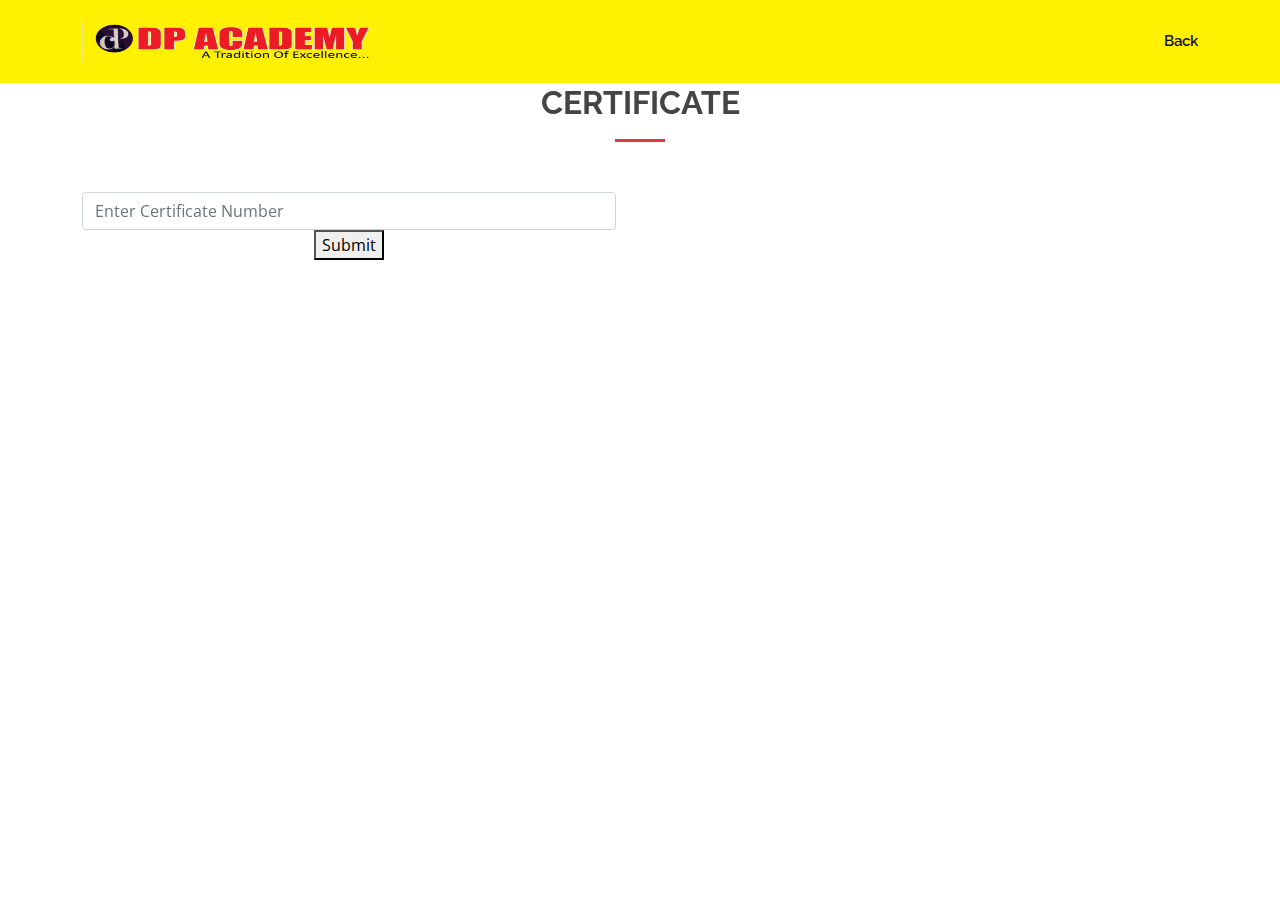
==== certificate.html @ c836f193 "remove unnecessary things" ====
<!DOCTYPE html>
<html lang="en">

<head>
  <meta charset="utf-8">
  <meta content="width=device-width, initial-scale=1.0" name="viewport">

  <title>DP Academy</title>
  <meta content="" name="description">
  <meta content="" name="keywords">

  <!-- Favicons -->
  <link href="assets/img/logo1.jpg" rel="icon">
  <link href="assets/img/apple-touch-icon.png" rel="apple-touch-icon">

  <!-- Google Fonts -->
  <link href="https://fonts.googleapis.com/css?family=Open+Sans:300,300i,400,400i,600,600i,700,700i|Raleway:300,300i,400,400i,500,500i,600,600i,700,700i|Poppins:300,300i,400,400i,500,500i,600,600i,700,700i" rel="stylesheet">

  <!-- Vendor CSS Files -->
  <link href="assets/vendor/aos/aos.css" rel="stylesheet">
  <link href="assets/vendor/bootstrap/css/bootstrap.min.css" rel="stylesheet">
  <link href="assets/vendor/bootstrap-icons/bootstrap-icons.css" rel="stylesheet">
  <link href="assets/vendor/boxicons/css/boxicons.min.css" rel="stylesheet">
  <link href="assets/vendor/glightbox/css/glightbox.min.css" rel="stylesheet">
  <link href="assets/vendor/remixicon/remixicon.css" rel="stylesheet">
  <link href="assets/vendor/swiper/swiper-bundle.min.css" rel="stylesheet">

  <!-- Template Main CSS File -->
  <link href="assets/css/style.css" rel="stylesheet">
  <script src="https://ajax.googleapis.com/ajax/libs/jquery/3.5.1/jquery.min.js"></script>

  <!-- =======================================================
  * Template Name: Presento - v3.0.1
  * Template URL: https://bootstrapmade.com/presento-bootstrap-corporate-template/
  * Author: BootstrapMade.com
  * License: https://bootstrapmade.com/license/
  ======================================================== -->
</head>

<body>

  <!-- ======= Header ======= -->
  <header id="header" class="fixed-top d-flex align-items-center">
    <div class="container d-flex align-items-center">
      <h1 class="logo me-auto">
        <a href="index.html" class="logo me-auto"><img src="assets/img/logo.PNG" alt="" width="300" height="200"></a>
        <!--<a href="index.html">DP Academy<span></span></a>--></h1>
      <!-- Uncomment below if you prefer to use an image logo -->
       

      <nav id="navbar" class="navbar order-last order-lg-0">
        <ul>
          <li><a class="nav-link scrollto" href="index.html">Back</a></li>
          <!-- <li><a href="blog.html">Blog</a></li> -->
          <!-- <li class="dropdown"><a href="#"><span>Drop Down</span> <i class="bi bi-chevron-down"></i></a>
            <ul>
              <li><a href="#">Drop Down 1</a></li>
              <li class="dropdown"><a href="#"><span>Deep Drop Down</span> <i class="bi bi-chevron-right"></i></a>
                <ul>
                  <li><a href="#">Deep Drop Down 1</a></li>
                  <li><a href="#">Deep Drop Down 2</a></li>
                  <li><a href="#">Deep Drop Down 3</a></li>
                  <li><a href="#">Deep Drop Down 4</a></li>
                  <li><a href="#">Deep Drop Down 5</a></li>
                </ul>
              </li>
              <li><a href="#">Drop Down 2</a></li>
              <li><a href="#">Drop Down 3</a></li>
              <li><a href="#">Drop Down 4</a></li>
            </ul>
          </li> -->
        </ul>
        <i class="bi bi-list mobile-nav-toggle"></i>
      </nav><!-- .navbar -->

      <!-- <a href="#about" class="get-started-btn scrollto">Get Started</a> -->
    </div>
  </header><!-- End Header -->

  <main id="main">
  
    <!-- ======= Contact Section ======= -->
    <section id="contact" class="d-flex align-items-center contact">
      <div class="container" data-aos="fade-up">

        <div class="section-title">
          <br>
          <h2>Certificate</h2>
        </div>
        <div class="row col-lg-6" >
          <div class="form-group">
          <input type="text" class="form-control" id="certNumber" placeholder="Enter Certificate Number" required>
          <div class="text-center">
            <button id="submit-button" type="submit" onclick="">Submit</button>
          </div>
          </div>
          <div id="cert-image">

          </div>
        </div>

        <!-- <div class="row " data-aos="fade-up" data-aos-delay="100">
          <div class="col-lg-6">
            <form action="forms/contact.php" method="post" role="form" class="php-email-form">
              <div class="row">
                <div class="col form-group">
                  <input type="text" name="name" class="form-control" id="name" placeholder="Your Name" required>
                </div>
                <div class="col form-group">
                  <input type="email" class="form-control" name="email" id="email" placeholder="Your Email" required>
                </div>
              </div>
              <div class="form-group">
                <input type="text" class="form-control" name="subject" id="subject" placeholder="Subject" required>
              </div>
              <div class="form-group">
                <textarea class="form-control" name="message" rows="5" placeholder="Message" required></textarea>
              </div>
              <div class="my-3">
                <div class="loading">Loading</div>
                <div class="error-message"></div>
                <div class="sent-message">Your message has been sent. Thank you!</div>
              </div>
              <div class="text-center"><button type="submit">Send Message</button></div>
            </form>
          </div>

        </div> -->

      </div>
    </section>
    <!-- End Contact Section -->

  </main>
  <!-- End #main -->

  <!-- ======= Footer ======= -->
 

  <a href="#" class="back-to-top d-flex align-items-center justify-content-center"><i class="bi bi-arrow-up-short"></i></a>

  <!-- Vendor JS Files -->
  <script src="assets/vendor/aos/aos.js"></script>
  <script src="assets/vendor/bootstrap/js/bootstrap.bundle.min.js"></script>
  <script src="assets/vendor/glightbox/js/glightbox.min.js"></script>
  <script src="assets/vendor/isotope-layout/isotope.pkgd.min.js"></script>
  <script src="assets/vendor/php-email-form/validate.js"></script>
  <script src="assets/vendor/purecounter/purecounter.js"></script>
  <script src="assets/vendor/swiper/swiper-bundle.min.js"></script>

  <!-- Template Main JS File -->
  <script src="assets/js/main.js"></script>

  <script>
$(document).ready(function(){
  $("#submit-button").click(function(){
      var certNumber = $("#certNumber").val();
      //alert(certNumber);
      var imageUrl = "http://localhost:9090/api/v1/certificate/"+certNumber
    $.get("http://localhost:9090/api/v1/certificate/India.png", function(data, status){
      $('#cert-image').empty()
      $('#cert-image').prepend('<img id="theImg" src="http://localhost:9090/api/v1/certificate/India.png" />')
    });
  });
});
  </script>

</body>

</html>
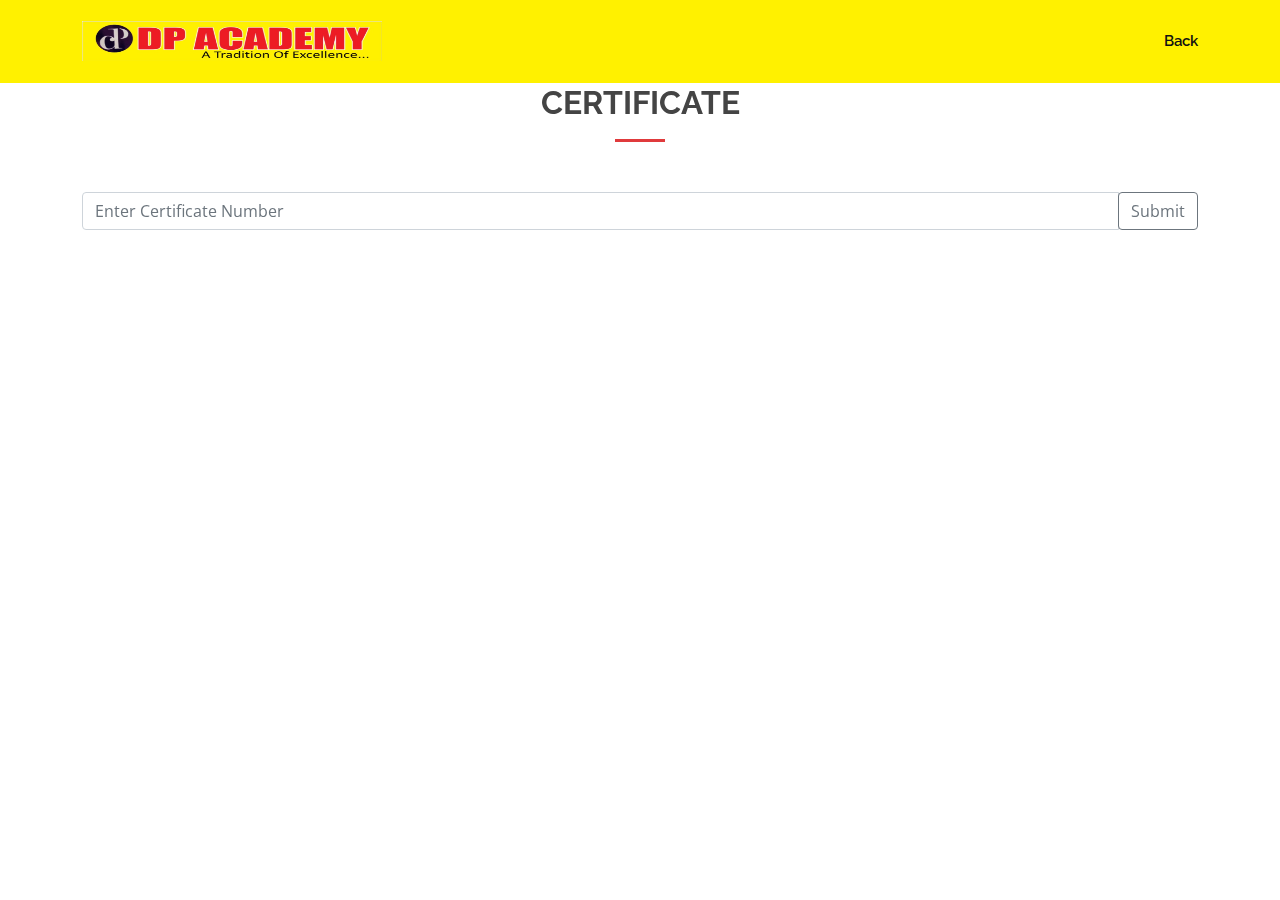
==== commit ba440f43: "remove unnecessary things" ====
--- a/certificate.html
+++ b/certificate.html
@@ -14,7 +14,9 @@
   <link href="assets/img/apple-touch-icon.png" rel="apple-touch-icon">
 
   <!-- Google Fonts -->
-  <link href="https://fonts.googleapis.com/css?family=Open+Sans:300,300i,400,400i,600,600i,700,700i|Raleway:300,300i,400,400i,500,500i,600,600i,700,700i|Poppins:300,300i,400,400i,500,500i,600,600i,700,700i" rel="stylesheet">
+  <link
+    href="https://fonts.googleapis.com/css?family=Open+Sans:300,300i,400,400i,600,600i,700,700i|Raleway:300,300i,400,400i,500,500i,600,600i,700,700i|Poppins:300,300i,400,400i,500,500i,600,600i,700,700i"
+    rel="stylesheet">
 
   <!-- Vendor CSS Files -->
   <link href="assets/vendor/aos/aos.css" rel="stylesheet">
@@ -44,9 +46,10 @@
     <div class="container d-flex align-items-center">
       <h1 class="logo me-auto">
         <a href="index.html" class="logo me-auto"><img src="assets/img/logo.PNG" alt="" width="300" height="200"></a>
-        <!--<a href="index.html">DP Academy<span></span></a>--></h1>
+        <!--<a href="index.html">DP Academy<span></span></a>-->
+      </h1>
       <!-- Uncomment below if you prefer to use an image logo -->
-       
+
 
       <nav id="navbar" class="navbar order-last order-lg-0">
         <ul>
@@ -78,7 +81,7 @@
   </header><!-- End Header -->
 
   <main id="main">
-  
+
     <!-- ======= Contact Section ======= -->
     <section id="contact" class="d-flex align-items-center contact">
       <div class="container" data-aos="fade-up">
@@ -87,7 +90,7 @@
           <br>
           <h2>Certificate</h2>
         </div>
-        <div class="row col-lg-6" >
+        <!-- <div class="row col-lg-6" >
           <div class="form-group">
           <input type="text" class="form-control" id="certNumber" placeholder="Enter Certificate Number" required>
           <div class="text-center">
@@ -97,6 +100,15 @@
           <div id="cert-image">
 
           </div>
+        </div> -->
+        <div class="input-group mb-3">
+          <input type="text" id="certNumber" placeholder="Enter Certificate Number" class="form-control col-lg-6">
+          <div class="input-group-prepend">
+            <button class="btn btn-outline-secondary" id="submit-button" type="button">Submit</button>
+          </div>
+        </div>
+        <div id="cert-image" class="h-80 row align-items-center">
+          <img id="doc-image-url" alt="" class="img-fluid">
         </div>
 
         <!-- <div class="row " data-aos="fade-up" data-aos-delay="100">
@@ -135,9 +147,10 @@
   <!-- End #main -->
 
   <!-- ======= Footer ======= -->
- 
 
-  <a href="#" class="back-to-top d-flex align-items-center justify-content-center"><i class="bi bi-arrow-up-short"></i></a>
+
+  <a href="#" class="back-to-top d-flex align-items-center justify-content-center"><i
+      class="bi bi-arrow-up-short"></i></a>
 
   <!-- Vendor JS Files -->
   <script src="assets/vendor/aos/aos.js"></script>
@@ -152,17 +165,32 @@
   <script src="assets/js/main.js"></script>
 
   <script>
-$(document).ready(function(){
-  $("#submit-button").click(function(){
-      var certNumber = $("#certNumber").val();
-      //alert(certNumber);
-      var imageUrl = "http://localhost:9090/api/v1/certificate/"+certNumber
-    $.get("http://localhost:9090/api/v1/certificate/India.png", function(data, status){
-      $('#cert-image').empty()
-      $('#cert-image').prepend('<img id="theImg" src="http://localhost:9090/api/v1/certificate/India.png" />')
+    $(document).ready(function () {
+      $("#submit-button").click(function () {
+        //alert("hiiii");
+        var certNumber = $("#certNumber").val();
+        //alert(certNumber);
+        var imageUrl = "http://localhost:9090/api/v1/certificate/" + certNumber
+        // $.get("http://localhost:9090/api/v1/certificate/India.png", function(data, status){
+        //   $('#cert-image').empty()
+        //   //$('#cert-image').prepend('<img id="theImg" src="http://localhost:9090/api/v1/certificate/India.png" />')
+        //   $('#cert-image').prepend('<img id="theImg" src="'+imageUrl+'" />')
+        //   //$('#image-url').attr('src', "http://localhost:9090/api/v1/certificate/India.png");
+        // });
+        $.ajax({
+          type: "get", url: imageUrl,
+          success: function (data, text) {
+            $('#cert-image').empty()
+            $('#cert-image').prepend('<img id="theImg" src="' + imageUrl + '" />')
+          },
+          error: function (request, status, error) {
+            $('#cert-image').empty()
+            $('#cert-image').prepend('<h2 class="text-center text-danger">Certificate Not Found</h2>');
+            //alert("Certificate Not Available");
+          }
+        });
+      });
     });
-  });
-});
   </script>
 
 </body>
